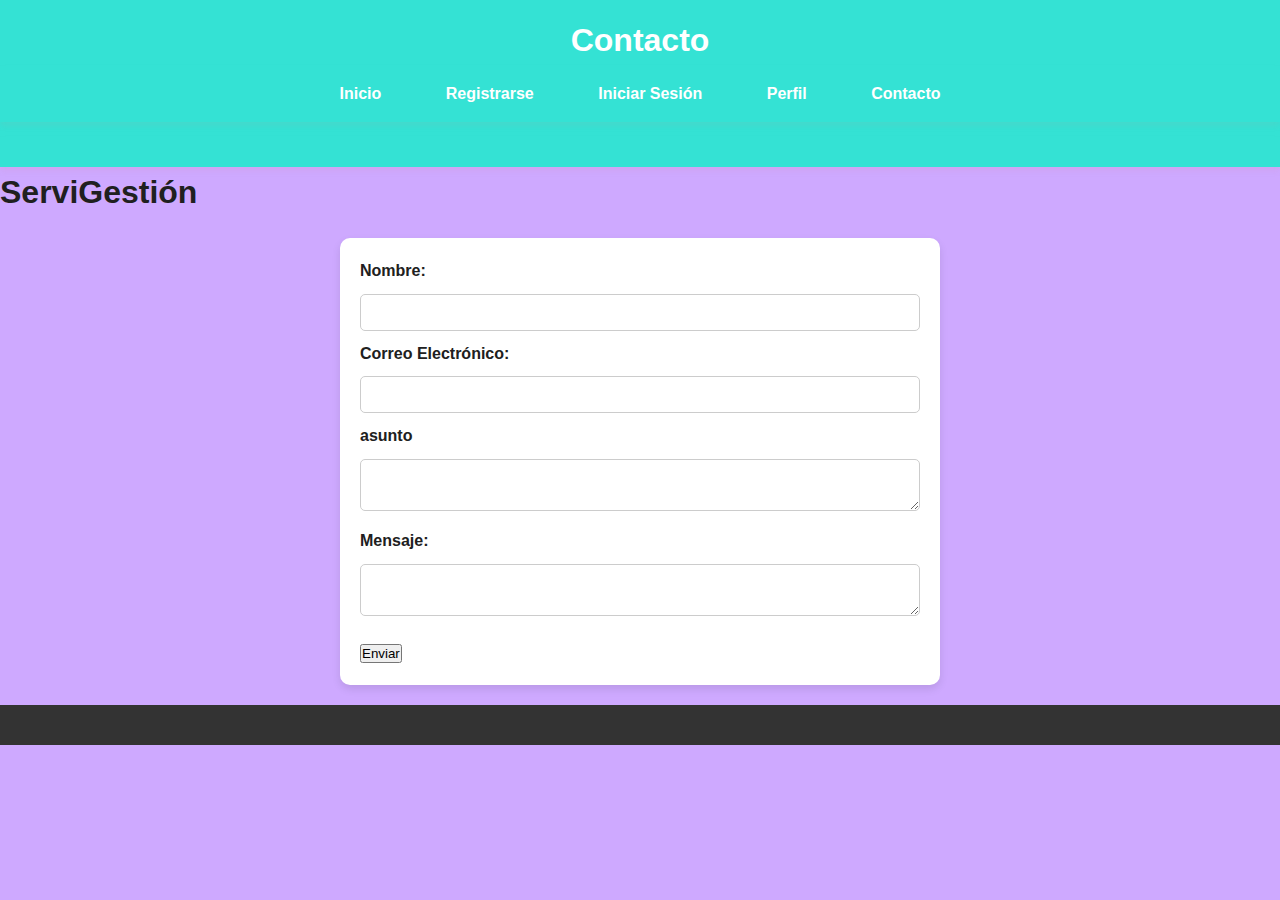
==== contacto.html @ d7a80189 "Se cambian detalles en el diseño" ====
<!DOCTYPE html>
<html lang="es">
<head>
    <meta charset="UTF-8">
    <meta name="viewport" content="width=device-width, initial-scale=1.0">
    <link rel="stylesheet" href="css/styles.css">
    <title>Contacto</title>
</head>
<body>
    <header>
        <h1>Contacto</h1>
        <header>

            <nav>
                <ul>
                    <li><a href="index.html">Inicio</a></li>
                    <li><a href="registro.html">Registrarse</a></li>
                    <li><a href="login.html">Iniciar Sesión</a></li>
                    <li><a href="perfil.html">Perfil</a></li>
                    <li><a href="contacto.html">Contacto</a></li>
                </ul>
            </nav>
        </header>
    
    </header>
    <header></header>
        <h1>ServiGestión</h1>

    <main>
        <form>
            <label for="nombre">Nombre:</label>
            <input type="text" id="nombre" required>


            <label for="email">Correo Electrónico:</label>
            <input type="email" id="email" required>
            <label for="mensaje">asunto</label>
            <textarea id="mensaje" required></textarea>
            <label for="mensaje">Mensaje:</label>
            <textarea id="mensaje" required></textarea>
            <button type="submit">Enviar</button>
        </form>
    </main>
    <footer>
        <!-- Footer -->
    </footer>
    <script src="js/app.js"></script>

    <head>
        <link rel="stylesheet" href="style.css">
    </head>
</body>
</html>
---- style.css ----
/* Global Styles */
* {
    margin: 0;
    padding: 0;
    box-sizing: border-box;
    font-family: 'Georgia', sans-serif;
}

body {
    background-color: #cea9ff;
    color: #202020;
    line-height: 1.6;
    font-size: 16px;
    margin: 0;
    padding: 0;
}

/* Header */
header {
    background-color: #34e2d4;
    color: white;
    padding: 15px 0;
    text-align: center;
    box-shadow: 0 4px 6px rgba(216, 140, 140, 0.1);
}

header h1 {
    font-size: 2rem;
    font-weight: bold;
}

nav ul {
    list-style: none;
    text-align: center;
}

nav ul li {
    display: inline;
    margin: 0 15px;
}

nav ul li a {
    color: white;
    text-decoration: none;
    font-weight: bold;
    padding: 10px 15px;
}

nav ul li a:hover {
    background-color: #0056b3;
    border-radius: 5px;
}

/* Buttons */
.btn {
    background-color: #007BFF;
    color: white;
    border: none;
    padding: 10px 20px;
    text-align: center;
    cursor: pointer;
    border-radius: 5px;
    font-weight: bold;
    transition: background-color 0.3s ease;
}

.btn:hover {
    background-color: #0056b3;
}

/* Forms */
form {
    background-color: white;
    padding: 20px;
    border-radius: 10px;
    box-shadow: 0 4px 8px rgba(0, 0, 0, 0.1);
    max-width: 600px;
    margin: 20px auto;
}

form input[type="text"],
form input[type="email"],
form input[type="password"],
form textarea {
    width: 100%;
    padding: 10px;
    margin: 10px 0;
    border-radius: 5px;
    border: 1px solid #ccc;
}

form input[type="checkbox"] {
    margin-right: 10px;
}

form label {
    font-weight: bold;
    margin-top: 10px;
}

form button {
    margin-top: 10px;
}

/* Footer */
footer {
    background-color: #333;
    color: white;
    text-align: center;
    padding: 20px 0;
    position: relative;
    bottom: 0;
    width: 100%;
}

footer p {
    margin: 0;
    font-size: 14px;
}

/* Home Page */
.hero {
    background-color: #007BFF;
    color: white;
    padding: 100px 0;
    text-align: center;
}

.hero h2 {
    font-size: 2.5rem;
    margin-bottom: 20px;
}

.hero p {
    font-size: 1.2rem;
    margin-bottom: 20px;
}

.hero .btn {
    font-size: 1.2rem;
    padding: 15px 30px;
}

/* Services Section */
.services {
    display: flex;
    justify-content: space-around;
    padding: 50px 0;
    background-color: #f4f4f9;
}

.service-box {
    width: 30%;
    background-color: white;
    padding: 20px;
    border-radius: 10px;
    text-align: center;
    box-shadow: 0 4px 8px rgba(0, 0, 0, 0.1);
}

.service-box img {
    width: 80px;
    margin-bottom: 20px;
}

.service-box h3 {
    font-size: 1.5rem;
    margin-bottom: 10px;
}

.service-box p {
    color: #fc8fb0;
}

/* Contact Page */
.contact-form {
    padding: 20px;
    background-color: rgb(255, 189, 189);
    border-radius: 10px;
    max-width: 600px;
    margin: 30px auto;
    box-shadow: 0 4px 8px rgba(0, 0, 0, 0.1);
}

.contact-form h2 {
    text-align: center;
    margin-bottom: 20px;
    color: #333;
}

.contact-form input,
.contact-form textarea {
    width: 100%;
    padding: 15px;
    margin: 10px 0;
    border-radius: 5px;
    border: 1px solid #ccc;
}

.contact-form input[type="submit"] {
    background-color: #007BFF;
    color: rgb(94, 24, 24);
    border: none;
    padding: 10px 20px;
    border-radius: 5px;
    cursor: pointer;
    font-weight: bold;
    transition: background-color 0.3s ease;
}

.contact-form input[type="submit"]:hover {
    background-color: #0056b3;
}

/* Profile Page */
.profile-page {
    padding: 20px;
}

.profile-card {
    background-color: white;
    padding: 20px;
    border-radius: 10px;
    box-shadow: 0 4px 8px rgba(0, 0, 0, 0.1);
    max-width: 600px;
    margin: 30px auto;
}

.profile-card h2 {
    text-align: center;
    margin-bottom: 20px;
}

.profile-card label {
    display: block;
    margin: 10px 0 5px;
}

.profile-card input {
    width: 100%;
    padding: 10px;
    border-radius: 5px;
    border: 1px solid #ccc;
    margin-bottom: 15px;
}

.profile-card .btn {
    width: 48%;
    margin-right: 2%;
}

.profile-card .btn.cancel {
    background-color: #ccc;
    color: #333;
}
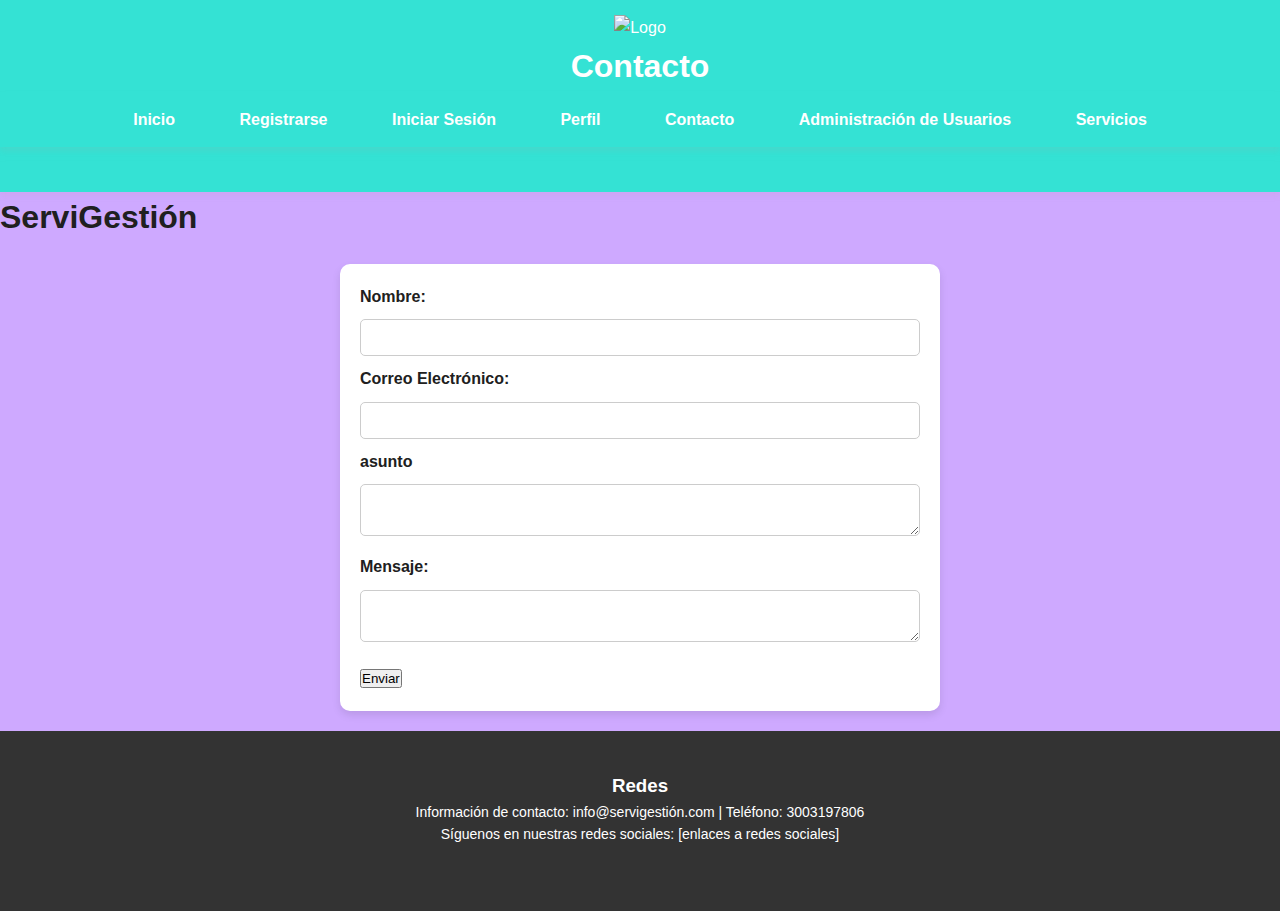
==== commit 40ba0760: "Cambios" ====
--- a/contacto.html
+++ b/contacto.html
@@ -8,6 +8,9 @@
 </head>
 <body>
     <header>
+        <section class="logo">
+            <img src="Imagenes/Servigestion (1).png" alt="Logo " width="150">
+            
         <h1>Contacto</h1>
         <header>
 
@@ -18,6 +21,9 @@
                     <li><a href="login.html">Iniciar Sesión</a></li>
                     <li><a href="perfil.html">Perfil</a></li>
                     <li><a href="contacto.html">Contacto</a></li>
+                    <li><a href="usuarios.html">Administración de Usuarios</a></li>
+                    <li><a href="servicios.html">Servicios</a></li>
+            
                 </ul>
             </nav>
         </header>
@@ -42,7 +48,17 @@
         </form>
     </main>
     <footer>
-        <!-- Footer -->
+        <footer>
+            <h3> Redes</h3>
+            <p>Información de contacto: info@servigestión.com | Teléfono: 3003197806</p>
+            <p>Síguenos en nuestras redes sociales: [enlaces a redes sociales]</p>
+            <div class="Redes">
+                <div class="Redes">
+                    
+                  <img src="Imagenes/img facebook.png" alt="">
+                  <img src="Imagenes/Img Instagram.png" alt="">
+                  <img src="Imagenes/Img Whatsapp.png" alt="">
+        </footer>
     </footer>
     <script src="js/app.js"></script>
 
